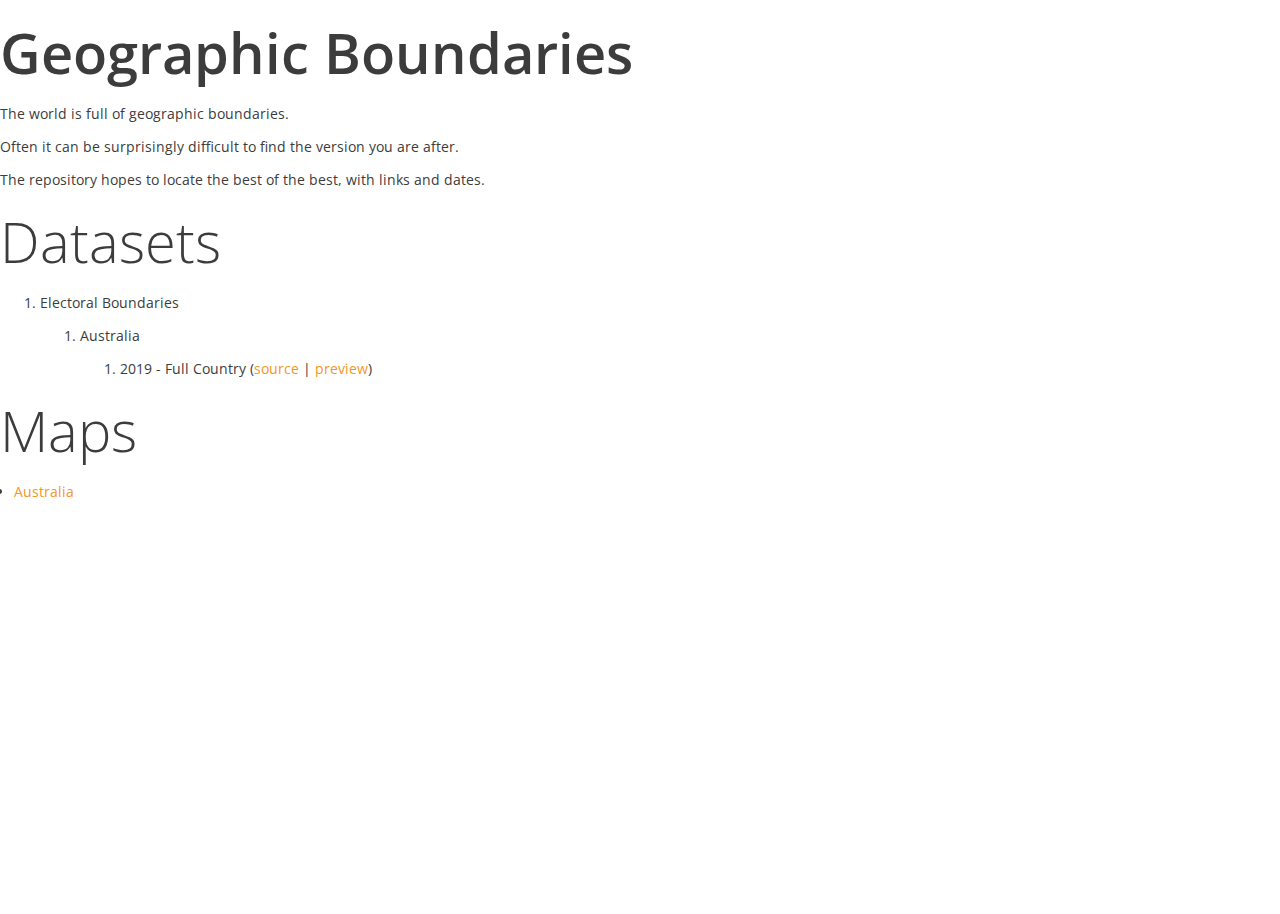
==== index.html @ c09176c8 "styling" ====
<!doctype html>
<html lang="en">

<head>
  <meta charset="utf-8">
  <meta name="viewport" content="width=device-width, initial-scale=1">
  <title>Geographic Boundaries</title>
  <meta name="description" content="The Go-To place for geographic boundaries">
  <meta name="author" content="Jaxen Wood">
  <meta property="og:title" content="Geographic Boundaries">
  <meta property="og:type" content="website">
  <meta property="og:url" content="https://jwood74.github.io/geographic_boundaries/">
  <meta property="og:description" content="The Go-To place for geographic boundaries">
  <link rel="stylesheet" type="text/css" href="css/normalize.css">
  <link rel="stylesheet" type="text/css" href="css/style.css">

</head>

<body>
  <div class="full-width">
    <h1>Geographic Boundaries</h1>
    <p>The world is full of geographic boundaries.</p>
    <p>Often it can be surprisingly difficult to find the version you are after.</p>
    <p>The repository hopes to locate the best of the best, with links and dates.</p>
    <h2>Datasets</h2>
    <ol>
      <li>Electoral Boundaries</li>
      <ol>
        <li>Australia</li>
        <ol>
          <li>2019 - Full Country (<a href="https://www.aec.gov.au/Electorates/gis/gis_datadownload.htm">source</a> | <a
              href="au/ced/ced_2019/ced_2019.geojson">preview</a>)</li>
        </ol>
      </ol>
    </ol>
    <h2>Maps</h2>
    <ul>
      <li>
        <a href="map.html">Australia</a>
      </li>
    </ul>
  </div>
</body>

</html>
---- css/style.css ----
@import url(http://fonts.googleapis.com/css?family=Open+Sans:300italic,400italic,600italic,700italic,800italic,700,300,600,800,400);
/* General Elements */
*, *::after, *::before {
  box-sizing: border-box; }

@-ms-viewport {
  width: device-width; }
textarea, input, button, button:hover, .button:hover, .button-sec:hover, .button-ter:hover, .button-alert:hover, .button-pri, .button-pri:hover, select, p, span, a, h1, h2, h3, h4, h5, h6, p {
  outline: none; }

html, body {
  font-family: "Open Sans", sans-serif;
  height: 100%;
  color: #3c3c3c;
  font-size: 14px;
  background-color: white;
  padding: 0;
  margin: 0; }

h1 {
  font-weight: 600;
  font-size: 4rem;
  margin-top: 1rem;
  margin-bottom: 1rem; }

h2 {
  font-weight: 300;
  font-size: 4rem;
  margin-top: 1rem;
  margin-bottom: 1rem; }

h3 {
  font-weight: 600;
  font-size: 3rem;
  margin-top: 1rem;
  margin-bottom: 1rem; }

h4 {
  font-weight: 300;
  font-size: 3rem;
  margin-top: 1rem;
  margin-bottom: 1rem; }

h5 {
  font-weight: 600;
  font-size: 2rem;
  margin-top: 1rem;
  margin-bottom: 1rem; }

h6 {
  font-weight: 300;
  font-size: 2rem;
  margin-top: 1rem;
  margin-bottom: 1rem; }

hr {
  border: 1px solid gainsboro; }

p {
  font-weight: 400; }

a {
  text-decoration: none;
  color: #f7941f;
  transition: background .5s ease; }

a:hover {
  color: #f9ac50; }

a.white-txt:hover, a.pri-bg:hover, a.pri-bg-l:hover, a.pri-bg-d:hover, a.sec-bg:hover, a.sec-bg-l:hover, a.sec-bg-d:hover, a.ter-bg:hover, a.ter-bg-l:hover, a.ter-bg-d:hover, a.black-bg:hover, a.black-bg-l:hover, a.black-bg-d:hover {
  color: gainsboro; }

a.black-txt:hover {
  color: #090909; }

a.pri-txt:hover {
  color: #db7a08; }

a.sec-txt:hover {
  color: #237059; }

a.ter-txt:hover {
  color: #04538b; }

a.alert-txt:hover {
  color: #ec0000; }

a.white-txt-l:hover, a.white-txt-d:hover {
  color: #f5f5f5; }

a.black-txt-l:hover, a.black-txt-d:hover {
  color: #222; }

a.pri-txt-l:hover, a.pri-txt-d:hover {
  color: #f7941f; }

a.sec-txt-l:hover, a.sec-txt-d:hover {
  color: #2F9778; }

a.ter-txt-l:hover, a.ter-txt-d:hover {
  color: #0570bd; }

a.alert-txt-l:hover, a.alert-txt-d:hover {
  color: #ff3939; }

img {
  width: 100%;
  height: auto;
  vertical-align: middle; }

strong {
  font-weight: 600; }

small {
  font-size: .7rem; }

select {
  background: white;
  -moz-appearance: none;
  -webkit-appearance: none;
  font-size: 1rem;
  max-height: 3.5rem; }

option {
  height: 1rem; }

textarea {
  resize: vertical; }

input::-webkit-calendar-picker-indicator {
  display: none; }

/* List */
ul {
  padding-left: 1rem; }

li {
  margin-top: 1rem;
  margin-bottom: 1rem; }

/* Size Helpers */
.full-width, .flash, .flash-pri, .flash-sec, .flash-ter {
  width: 100%; }

.full-height {
  height: 100%; }

.full-size {
  width: 100%;
  height: 100%; }

.min-height-10 {
  min-height: 10rem; }

.height-20 {
  height: 20rem; }

.height-30 {
  height: 30rem; }

.height-40 {
  height: 40rem; }

.container {
  max-width: 80rem;
  margin-left: auto;
  margin-right: auto;
  overflow: auto; }

.container-s {
  max-width: 53.33333rem;
  margin-left: auto;
  margin-right: auto; }

.container-l {
  max-width: 120rem;
  margin-left: auto;
  margin-right: auto; }

.hidden {
  display: none;
  width: 0;
  height: 0;
  overflow: hidden; }

.invisible {
  visibility: hidden;
  width: 0;
  height: 0;
  overflow: hidden; }

/* Position Helpers */
.pull-left {
  float: left; }

.pull-right {
  float: right; }

.clear-float {
  clear: both; }

.inline {
  display: inline-block; }

.middle {
  vertical-align: middle; }

.top {
  vertical-align: top; }

.block {
  display: block; }

/* Layer Helpers */
.fix {
  position: fixed;
  overflow: auto; }

.absolute {
  position: absolute; }

.relative {
  position: relative; }

.layer-0 {
  z-index: 0; }

.layer-1 {
  z-index: 1; }

.layer-2 {
  z-index: 2; }

/* Background Helpers */
.pri-bg {
  background-color: #f7941f; }

.pri-bg-l {
  background-color: #f9ac50; }

.pri-bg-d {
  background-color: #db7a08; }

.sec-bg {
  background-color: #2F9778; }

.sec-bg-l {
  background-color: #3bbe97; }

.sec-bg-d {
  background-color: #237059; }

.ter-bg {
  background-color: #0570bd; }

.ter-bg-l {
  background-color: #068def; }

.ter-bg-d {
  background-color: #04538b; }

.black-bg {
  background-color: #222; }

.black-bg-l {
  background-color: #3c3c3c; }

.black-bg-d {
  background-color: #090909; }

.white-bg {
  background-color: #f5f5f5; }

.white-bg-l {
  background-color: white; }

.white-bg-d {
  background-color: gainsboro; }

.grey-bg {
  background-color: #bbb; }

.grey-bg-l {
  background-color: #c8c8c8; }

.grey-bg-d {
  background-color: #aeaeae; }

.alert-bg {
  background-color: #ff3939; }

.alert-bg-l {
  background-color: #ff6c6c; }

.alert-bg-d {
  background-color: #ec0000; }

/* Text Helpers */
.txt-center {
  text-align: center; }

.txt-left {
  text-align: left; }

.txt-right {
  text-align: right; }

.white-txt, .pri-bg, .pri-bg-l, .pri-bg-d, .sec-bg, .sec-bg-l, .sec-bg-d, .ter-bg, .ter-bg-l, .ter-bg-d, .black-bg, .black-bg-l, .black-bg-d {
  color: #f5f5f5;
  font-weight: 300; }

.white-txt-l {
  color: white;
  font-weight: 300; }

.white-txt-d {
  color: gainsboro;
  font-weight: 300; }

.black-txt {
  color: #222; }

.black-txt-l {
  color: #3c3c3c; }

.black-txt-d {
  color: #090909; }

.pri-txt {
  color: #f7941f; }

.pri-txt-l {
  color: #f9ac50; }

.pri-txt-d {
  color: #db7a08; }

.sec-txt {
  color: #2F9778; }

.sec-txt-l {
  color: #3bbe97; }

.sec-txt-d {
  color: #237059; }

.ter-txt {
  color: #0570bd; }

.ter-txt-l {
  color: #068def; }

.ter-txt-d {
  color: #04538b; }

.grey-txt {
  color: #bbb; }

.grey-txt-l {
  color: #c8c8c8; }

.grey-txt-d {
  color: #aeaeae; }

.alert-txt {
  color: #ff3939; }

.alert-txt-l {
  color: #ff6c6c; }

.alert-txt-d {
  color: #ec0000; }

.light {
  font-weight: 300; }

.normal {
  font-weight: 400; }

.semi {
  font-weight: 600; }

.bold {
  font-weight: 700; }

.extra {
  font-weight: 800; }

.txt-s {
  font-size: 1rem;
  line-height: 1.5rem; }

.txt-m {
  font-size: 2rem;
  line-height: 2.5rem; }

.txt-l {
  font-size: 3rem;
  line-height: 3.5rem; }

.underline {
  text-decoration: underline; }

*[contenteditable="true"] {
  border: 1px solid gainsboro;
  padding: .5rem;
  border-radius: 3px; }

*[contenteditable="true"]:hover, *[contenteditable="true"]:focus {
  border: 1px solid #bbb;
  background-color: white; }

/* Gap Helpers */
.clear-margin {
  margin: 0; }

.clear-margin-t {
  margin-top: 0; }

.clear-margin-b {
  margin-bottom: 0; }

.clear-padding {
  padding: 0; }

.clear-all {
  margin: 0;
  padding: 0; }

.padding-1, .info-box .box > * {
  padding: 1rem; }

.padding-t1 {
  padding-top: 1rem; }

.padding-l1 {
  padding-left: 1rem; }

.padding-r1 {
  padding-right: 1rem; }

.padding-b1 {
  padding-bottom: 1rem; }

.padding-l1r1 {
  padding-left: 1rem;
  padding-right: 1rem; }

.padding-t1b1 {
  padding-top: 1rem;
  padding-bottom: 1rem; }

.padding-2 {
  padding: 2rem; }

.padding-l2 {
  padding-left: 2rem; }

.padding-r2 {
  padding-right: 2rem; }

.padding-t2 {
  padding-top: 2rem; }

.padding-b2 {
  padding-bottom: 2rem; }

.padding-t2b2 {
  padding-top: 2rem;
  padding-bottom: 2rem; }

.padding-l2r2 {
  padding-left: 1rem;
  padding-right: 1rem; }

.margin-1 {
  margin: 1rem; }

.margin-t1 {
  margin-top: 1rem; }

.margin-l1 {
  margin-left: 1rem; }

.margin-r1 {
  margin-right: 1rem; }

.margin-b1 {
  margin-bottom: 1rem; }

.margin-2 {
  margin: 2rem; }

.margin-t2 {
  margin-top: 2rem; }

.margin-l2 {
  margin-left: 2rem; }

.margin-r2 {
  margin-right: 2rem; }

.margin-b2 {
  margin-bottom: 2rem; }

.margin-3 {
  margin: 3rem; }

.margin-t3 {
  margin-top: 3rem; }

.margin-l3 {
  margin-left: 3rem; }

.margin-r3 {
  margin-right: 3rem; }

.margin-b3 {
  margin-bottom: 3rem; }

.margin-4 {
  margin: 4rem; }

.margin-t4 {
  margin-top: 4rem; }

.margin-l4 {
  margin-left: 4rem; }

.margin-r4 {
  margin-right: 4rem; }

.margin-b4 {
  margin-bottom: 4rem; }

.margin-l1t1 {
  margin-left: 1rem;
  margin-top: 1rem; }

.margin-t1r1 {
  margin-top: 1rem;
  margin-right: 1rem; }

.margin-r1b1 {
  margin-right: 1rem;
  margin-bottom: 1rem; }

.margin-b1l1 {
  margin-bottom: 1rem;
  margin-left: 1rem; }

.margin-t1b1 {
  margin-top: 1rem;
  margin-bottom: 1rem; }

.margin-l1r1, .crs button, .crs .button:hover, .crs .button-sec:hover, .crs .button-ter:hover, .crs .button-alert:hover, .crs .button-pri {
  margin-left: 1rem;
  margin-right: 1rem; }

.margin-l2t2 {
  margin-left: 2rem;
  margin-top: 2rem; }

.margin-t2r2 {
  margin-top: 2rem;
  margin-right: 2rem; }

.margin-r2b2 {
  margin-right: 2rem;
  margin-bottom: 2rem; }

.margin-b2l2 {
  margin-bottom: 2rem;
  margin-left: 2rem; }

.margin-t2r2 {
  margin-top: 2rem;
  margin-right: 2rem; }

.margin-t2b2 {
  margin-top: 2rem;
  margin-bottom: 2rem; }

.margin-l2r2 {
  margin-left: 2rem;
  margin-right: 2rem; }

.margin-l1t2 {
  margin-left: 1rem;
  margin-top: 2rem; }

.margin-t2b4 {
  margin-top: 2rem;
  margin-bottom: 4rem; }

.margin-t4b2 {
  margin-top: 4rem;
  margin-bottom: 2rem; }

/* Border Helper */
.white-bd {
  border: 1px solid #f5f5f5; }

.white-bd-l, .img-border {
  border: 1px solid white; }

.white-bd-d, input, textarea, select {
  border: 1px solid gainsboro; }

.black-bd {
  border: 1px solid #222; }

.black-bd-l {
  border: 1px solid #3c3c3c; }

.black-bd-d {
  border: 1px solid #090909; }

.grey-bd, input:focus, textarea:focus {
  border: 1px solid #bbb; }

.pri-bd {
  border: 1px solid #f7941f; }

.pri-bd-l, .flash-pri {
  border: 1px solid #f9ac50; }

.pri-bd-d {
  border: 1px solid #db7a08; }

.sec-bd {
  border: 1px solid #2F9778; }

.sec-bd-l, .flash-sec {
  border: 1px solid #3bbe97; }

.sec-bd-d {
  border: 1px solid #237059; }

.ter-bd {
  border: 1px solid #0570bd; }

.ter-bd-l, .flash-ter {
  border: 1px solid #068def; }

.ter-bd-d {
  border: 1px solid #04538b; }

.grey-bd, input:focus, textarea:focus {
  border: 1px solid #bbb; }

.grey-bd-l {
  border: 1px solid #c8c8c8; }

.grey-bd-d {
  border: 1px solid #aeaeae; }

.alert-bd {
  border: 1px solid #ff3939; }

.alert-bd-l {
  border: 1px solid #ff6c6c; }

.alert-bd-d {
  border: 1px solid #ec0000; }

.shadow-lb, .card {
  box-shadow: -1px 2px 12px -5px #3c3c3c; }

/* Icon Helper */
.icon-s {
  width: 1rem; }

.icon-m {
  width: 2rem; }

.icon-l {
  width: 3rem; }

/* cursor helper */
.pointer {
  cursor: pointer; }

[class*='col-'] {
  float: left; }

/* Basic Grids */
.col-1of1 {
  width: 100%; }

.col-1of3 {
  width: 33.33333%; }

.col-2of3 {
  width: 66.66667%; }

.col-1of4 {
  width: 25%; }

.col-1of2 {
  width: 50%; }

.col-3of4 {
  width: 75%; }

.col-1of5 {
  width: 20%; }

.col-2of5 {
  width: 40%; }

.col-3of5 {
  width: 60%; }

.col-4of5 {
  width: 80%; }

.col-1of7 {
  width: 14.28571%; }

.col-2of7 {
  width: 28.57143%; }

.col-3of7 {
  width: 42.85714%; }

.col-4of7 {
  width: 57.14286%; }

.col-5of7 {
  width: 71.42857%; }

.col-6of7 {
  width: 85.71429%; }

/* Gap Grids */
.col-1of1-g {
  width: 98%;
  margin-left: 1%;
  margin-right: 1%; }

.col-1of3-g {
  width: 31.33333%;
  margin-left: 1%;
  margin-right: 1%; }

.col-2of3-g {
  width: 64.66667%;
  margin-left: 1%;
  margin-right: 1%; }

.col-1of4-g {
  width: 23%;
  margin-left: 1%;
  margin-right: 1%; }

.col-1of2-g {
  width: 48%;
  margin-left: 1%;
  margin-right: 1%; }

.col-3of4-g {
  width: 73%;
  margin-left: 1%;
  margin-right: 1%; }

.col-1of5-g {
  width: 18%;
  margin-left: 1%;
  margin-right: 1%; }

.col-2of5-g {
  width: 38%;
  margin-left: 1%;
  margin-right: 1%; }

.col-3of5-g {
  width: 58%;
  margin-left: 1%;
  margin-right: 1%; }

.col-4of5-g {
  width: 78%;
  margin-left: 1%;
  margin-right: 1%; }

.col-1of7-g {
  width: 12.28571%;
  margin-left: 1%;
  margin-right: 1%; }

.col-2of7-g {
  width: 26.57143%;
  margin-left: 1%;
  margin-right: 1%; }

.col-3of7-g {
  width: 40.85714%;
  margin-left: 1%;
  margin-right: 1%; }

.col-4of7-g {
  width: 55.14286%;
  margin-left: 1%;
  margin-right: 1%; }

.col-5of7-g {
  width: 69.42857%;
  margin-left: 1%;
  margin-right: 1%; }

.col-6of7-g {
  width: 83.71429%;
  margin-left: 1%;
  margin-right: 1%; }

/* Offset Grids */
.push-1of3 {
  margin-left: 33.33333%; }

.push-2of3 {
  margin-left: 66.66667%; }

.push-1of4 {
  margin-left: 25%; }

.push-3of4 {
  margin-left: 75%; }

.push-1of2 {
  margin-left: 50%; }

.push-1of5 {
  margin-left: 20%; }

.push-2of5 {
  margin-left: 40%; }

.push-3of5 {
  margin-left: 60%; }

.push-4of5 {
  margin-left: 80%; }

.push-1of7 {
  margin-left: 14.28571%; }

.push-2of7 {
  margin-left: 28.57143%; }

.push-3of7 {
  margin-left: 42.85714%; }

.push-4of7 {
  margin-left: 57.14286%; }

.push-5of7 {
  margin-left: 71.42857%; }

.push-6of7 {
  margin-left: 85.71429%; }

/* Buttons */
button, button:hover, .button:hover, .button-sec:hover, .button-ter:hover, .button-alert:hover, .button-pri, .button-pri:hover, .button, .button-sec, .button-sec:hover, .button-ter, .button-ter:hover, .button-alert, .button-alert:hover {
  color: #f5f5f5;
  background: #222;
  border: 1px solid #090909;
  border-radius: 3px;
  padding: 1rem;
  font-weight: 300;
  cursor: pointer;
  white-space: nowrap;
  transition: background .5s ease, color .5s ease, box-shadow .5s ease, border .5s ease;
  display: inline-block; }
  button:hover, .button:hover, .button-sec:hover, .button-ter:hover, .button-alert:hover, .button-pri:hover, .button:hover, .button-sec:hover, .button-ter:hover, .button-alert:hover {
    background: #3c3c3c; }
  button.shadow, .shadow.button:hover, .shadow.button-sec:hover, .shadow.button-ter:hover, .shadow.button-alert:hover, .shadow.button-pri, .button.shadow, .shadow.button-sec, .shadow.button-ter, .shadow.button-alert {
    box-shadow: inset 0 -3px 0 #090909; }

.button-pri, .button-pri:hover {
  background: #f7941f;
  border: 1px solid #db7a08; }
  .button-pri:hover {
    background: #f9ac50; }
  .button-pri.shadow {
    box-shadow: inset 0 -3px 0 #db7a08; }
    .button-pri.shadow:hover {
      box-shadow: inset 0 -3px 0 #db7a08; }

.button-sec, .button-sec:hover {
  background: #2F9778;
  border: 1px solid #237059; }
  .button-sec:hover {
    background: #3bbe97; }
  .button-sec.shadow {
    box-shadow: inset 0 -3px 0 #237059; }
    .button-sec.shadow:hover {
      box-shadow: inset 0 -3px 0 #237059; }

.button-ter, .button-ter:hover {
  background: #0570bd;
  border: 1px solid #04538b; }
  .button-ter:hover {
    background: #068def; }
  .button-ter.shadow {
    box-shadow: inset 0 -3px 0 #04538b; }
    .button-ter.shadow:hover {
      box-shadow: inset 0 -3px 0 #04538b; }

.button-alert, .button-alert:hover {
  background: #ff3939;
  border: 1px solid #ec0000; }
  .button-alert:hover {
    background: #ff6c6c; }
  .button-alert.shadow {
    box-shadow: inset 0 -3px 0 #ec0000; }
    .button-alert.shadow:hover {
      box-shadow: inset 0 -3px 0 #ec0000; }

.outline, .outline:hover {
  background: transparent;
  color: #aeaeae;
  border: 1px solid #aeaeae; }
  .outline:hover {
    color: #3c3c3c;
    border: 1px solid #3c3c3c; }
  .outline.shadow {
    box-shadow: inset 0 -3px 0 #aeaeae; }

button:disabled, .button:disabled:hover, .button-sec:disabled:hover, .button-ter:disabled:hover, .button-alert:disabled:hover, .button-pri:disabled, a.button.disabled, a.disabled.button-sec, a.disabled.button-ter, a.disabled.button-alert, input:disabled {
  color: #f5f5f5;
  background: #bbb;
  border: 1px solid #bbb;
  cursor: default; }
  button:disabled:hover, .button:disabled:hover, .button-sec:disabled:hover, .button-ter:disabled:hover, .button-alert:disabled:hover, .button-pri:disabled:hover, a.button.disabled:hover, a.disabled.button-sec:hover, a.disabled.button-ter:hover, a.disabled.button-alert:hover, input:disabled:hover {
    color: #f5f5f5;
    background: #bbb;
    border: 1px solid #bbb; }

button.shadow:disabled, .shadow.button:disabled:hover, .shadow.button-sec:disabled:hover, .shadow.button-ter:disabled:hover, .shadow.button-alert:disabled:hover, .shadow.button-pri:disabled, a.button.shadow.disabled, a.shadow.disabled.button-sec, a.shadow.disabled.button-ter, a.shadow.disabled.button-alert, input.shadow:disabled {
  box-shadow: inset 0 -3px 0 #bbb; }

button.clear, .clear.button:hover, .clear.button-sec:hover, .button-sec.close:hover, .clear.button-ter:hover, .button-ter.close:hover, .clear.button-alert:hover, .button-alert.close:hover, .button.close:hover, .clear.button-pri, .button-pri.close, button.close {
  background: none;
  padding: 0;
  border: none; }

button > i, button:hover > i, .button:hover > i, .button-sec:hover > i, .button-ter:hover > i, .button-alert:hover > i, .button-pri > i, .button-pri:hover > i, a > i {
  margin-left: .5rem;
  margin-right: .5rem; }

.toggle {
  background: #bbb;
  border-color: #aeaeae; }
  .toggle:hover {
    background: #c8c8c8;
    border-color: #aeaeae; }
  .toggle.active {
    background: #f7941f;
    border-color: #db7a08; }
  .toggle:first-of-type {
    border-top-right-radius: 0;
    border-bottom-right-radius: 0; }
  .toggle:last-of-type {
    border-top-left-radius: 0;
    border-bottom-left-radius: 0; }

.wide, .wide:hover, a.wide:hover {
  padding-left: 3rem;
  padding-right: 3rem; }

.square, .square:hover, a.square:hover {
  border-radius: 0; }

/* Images */
.thumb {
  width: 5rem; }

/* Forms */
input, textarea, select {
  border-radius: 3px;
  padding: 1rem;
  font-weight: 300;
  transition: border 0.5s ease; }

/* arrows */
/* list */
.list {
  list-style-type: none;
  background-color: white; }
  .list li {
    margin: 0;
    border-top: 1px solid gainsboro;
    border-left: 1px solid gainsboro;
    border-right: 1px solid gainsboro;
    padding: 1rem; }
    .list li:last-of-type {
      border-bottom: 1px solid gainsboro; }
    .list li:hover {
      background-color: #f5f5f5; }
    .list li.active {
      color: white;
      background-color: #f7941f; }

.card {
  margin: 1rem;
  display: inline-block;
  vertical-align: top;
  width: 20rem;
  height: 28rem; }

.card .img-container {
  height: 20rem;
  background-color: #090909;
  position: relative; }
  .card .img-container img {
    width: auto;
    height: auto;
    max-height: 100%;
    max-width: 100%;
    position: absolute;
    top: 50%;
    left: 50%;
    margin-right: -50%;
    transform: translate(-50%, -50%);
    -ms-transform: translate(-50%, -50%);
    -webkit-transform: translate(-50%, -50%); }

.img-border {
  border-width: 10px; }

.bg-img-fix {
  background: url(../images/bg.jpg) no-repeat center center fixed;
  background-size: cover; }

.bg-img {
  background: url(../images/bg.jpg) no-repeat center center;
  background-size: cover;
  position: relative; }

.cover {
  background-color: rgba(0, 0, 0, 0.6);
  width: 100%;
  height: 100%;
  position: absolute;
  top: 0; }

.center-v {
  position: relative;
  top: 50%;
  transform: translateY(-50%);
  -ms-transform: translateY(-50%);
  -webkit-transform: translateY(-50%); }

.bg-video {
  position: relative;
  overflow: hidden; }

video#bgvid {
  min-width: 100%;
  min-height: 100%;
  z-index: -1; }

.flash, .flash-pri, .flash-sec, .flash-ter {
  padding: 1rem;
  color: #f5f5f5;
  position: relative; }

.flash-pri {
  background-color: #f7941f; }

.flash-sec {
  background-color: #2F9778; }

.flash-ter {
  background-color: #0570bd; }

nav > ul > li {
  display: inline-block;
  margin: 1rem; }

.pri-bg > ul > li > a, .sec-bg > ul > li > a, .ter-bg > ul > li > a {
  color: #f5f5f5; }

.pri-bg > ul > li > a:hover, .sec-bg > ul > li > a:hover, .ter-bg > ul > li > a:hover {
  color: white; }

.circle {
  border-radius: 50%; }

.round {
  border-radius: 1rem; }

.nav-bar {
  width: 100%;
  box-shadow: 0px 2px 10px -5px rgba(100, 100, 100, 0.5); }

.dropdown {
  cursor: pointer;
  position: relative;
  float: left;
  width: 100%; }

.dropdown > ul {
  box-shadow: 0px 2px 10px -5px rgba(100, 100, 100, 0.5);
  cursor: pointer;
  position: absolute;
  right: 0;
  padding-left: 0;
  display: none;
  list-style-type: none;
  text-align: left;
  white-space: nowrap;
  z-index: 1;
  margin: 0; }

.dropdown > ul > li {
  margin: 0;
  padding: 0; }

.dropdown:hover > ul {
  display: block; }

.dropdown > ul > li > a {
  color: #3c3c3c;
  padding: 1rem 2rem;
  display: block; }

.dropdown > ul > li > a:hover {
  color: #222; }

.dropdown:hover > ul > li:hover {
  background-color: #f5f5f5;
  color: #222; }

.pointer {
  position: absolute;
  border-style: solid;
  border-width: 0 25px 15px;
  border-color: #fff transparent;
  display: block;
  width: 0;
  z-index: 1;
  top: -15px;
  left: 70px; }

.content-break::before {
  content: "";
  display: inline-block;
  height: 1px;
  vertical-align: middle;
  width: 25%;
  margin-right: 2rem;
  background-color: gainsboro; }

.content-break::after {
  content: "";
  display: inline-block;
  height: 1px;
  vertical-align: middle;
  width: 25%;
  margin-left: 2rem;
  background-color: gainsboro; }

.arrow-up {
  width: 0;
  height: 0;
  border-left: 10px solid transparent;
  border-right: 10px solid transparent;
  border-bottom: 10px solid #222; }

.arrow-down {
  width: 0;
  height: 0;
  border-left: 10px solid transparent;
  border-right: 10px solid transparent;
  border-top: 10px solid #222; }

.arrow-left {
  width: 0;
  height: 0;
  border-top: 10px solid transparent;
  border-bottom: 10px solid transparent;
  border-right: 10px solid #222; }

.arrow-right {
  width: 0;
  height: 0;
  border-top: 10px solid transparent;
  border-bottom: 10px solid transparent;
  border-left: 10px solid #222; }

.crs {
  width: 500px;
  height: 500px;
  position: relative;
  overflow: hidden;
  margin-bottom: .1rem;
  border: 1px solid white;
  background-color: #090909; }

.crs-img {
  height: 100%;
  width: 100%;
  position: absolute; }

.crs button, .crs .button:hover, .crs .button-sec:hover, .crs .button-ter:hover, .crs .button-alert:hover, .crs .button-pri {
  font-size: 2rem;
  font-weight: 300;
  position: absolute;
  top: 45%;
  opacity: 0;
  transition: opacity .5s linear;
  padding: 1rem; }

.crs:hover button, .crs:hover .button:hover, .crs:hover .button-sec:hover, .crs:hover .button-ter:hover, .crs:hover .button-alert:hover, .crs:hover .button-pri {
  opacity: .7; }

.crs button.left, .crs .left.button:hover, .crs .left.button-sec:hover, .crs .left.button-ter:hover, .crs .left.button-alert:hover, .crs .left.button-pri {
  left: 0; }

.crs button.right, .crs .right.button:hover, .crs .right.button-sec:hover, .crs .right.button-ter:hover, .crs .right.button-alert:hover, .crs .right.button-pri {
  right: 0; }

.crs-thumb {
  width: 500px; }
  .crs-thumb .thumb {
    float: left;
    width: 100px;
    height: 100px;
    border: 1px solid white; }
    .crs-thumb .thumb.active {
      border: 1px solid #f7941f; }

.overlay {
  background-color: #222;
  width: 100%;
  height: 100%;
  position: fixed;
  opacity: 0.9;
  top: 0;
  left: 0;
  text-align: center; }

.modal {
  visibility: hidden;
  position: fixed;
  width: 100%;
  height: 100%;
  top: 0;
  left: 0;
  bottom: 0;
  right: 0;
  overflow: scroll; }

.modal .content {
  background-color: #f5f5f5;
  width: 50%;
  position: absolute;
  top: 5%;
  padding: 2rem;
  left: 25%; }

.close {
  position: absolute;
  top: 0;
  right: 0;
  width: 50px;
  height: 50px; }
  .close:before, .close:after {
    content: " ";
    width: 50px;
    height: 5px;
    display: block;
    background-color: #bbb;
    top: 25px;
    position: absolute;
    right: 5px;
    transition: background 0.5s ease; }
  .close:hover:before, .close:hover:after {
    background-color: #3c3c3c; }
  .close:before {
    transform: rotate3d(0, 0, 1, 45deg);
    -ms-transform: rotate3d(0, 0, 1, 45deg);
    -webkit-transform: rotate3d(0, 0, 1, 45deg); }
  .close:after {
    transform: rotate3d(0, 0, 1, -45deg);
    -ms-transform: rotate3d(0, 0, 1, -45deg);
    -webkit-transform: rotate3d(0, 0, 1, -45deg); }

.flash .close, .flash-pri .close, .flash-sec .close, .flash-ter .close {
  position: absolute;
  width: 25px;
  height: 25px;
  top: 15px;
  right: 10px; }
  .flash .close:before, .flash-pri .close:before, .flash-sec .close:before, .flash-ter .close:before, .flash .close:after, .flash-pri .close:after, .flash-sec .close:after, .flash-ter .close:after {
    width: 25px;
    height: 2px;
    top: 10px;
    right: 0px;
    background-color: #fff; }

.info-box {
  display: inline;
  position: relative; }

.info-box .box {
  display: none;
  position: absolute;
  margin-top: -10px;
  left: 0;
  z-index: 10; }
  .info-box .box > * {
    background-color: #3c3c3c;
    color: gainsboro;
    margin-top: 10px;
    width: 200px; }
  .info-box .box:before {
    content: " ";
    width: 0;
    height: 0;
    border-left: 10px solid transparent;
    border-right: 10px solid transparent;
    border-bottom: 10px solid #3c3c3c; }

.info-box:hover .box {
  display: block; }

.nested-list > .list li {
  position: relative; }
.nested-list > .list li:hover .list {
  display: block; }
.nested-list > .list .list {
  display: none;
  position: absolute;
  left: 100%;
  top: 0;
  padding: 0;
  width: 100%;
  z-index: 5; }

/*# sourceMappingURL=style.css.map */
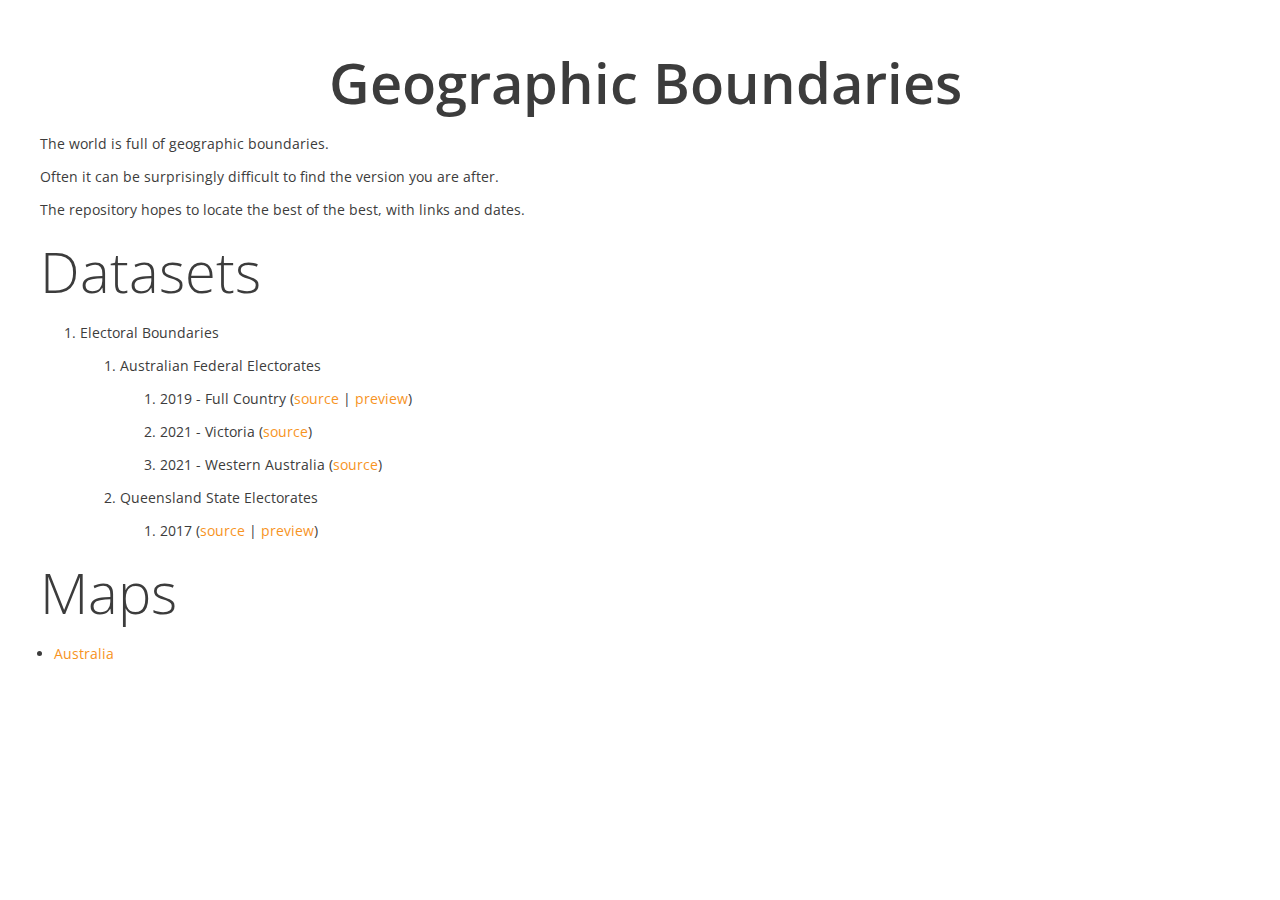
==== commit c4d4066a: "padding and content" ====
--- a/index.html
+++ b/index.html
@@ -15,9 +15,21 @@
   <link rel="stylesheet" type="text/css" href="css/style.css">
 
 </head>
+<style>
+  div {
+    padding-top: 30px;
+    padding-right: 30px;
+    padding-bottom: 50px;
+    padding-left: 40px;
+  }
+
+  h1 {
+    text-align: center;
+  }
+</style>
 
 <body>
-  <div class="full-width">
+  <div>
     <h1>Geographic Boundaries</h1>
     <p>The world is full of geographic boundaries.</p>
     <p>Often it can be surprisingly difficult to find the version you are after.</p>
@@ -26,10 +38,22 @@
     <ol>
       <li>Electoral Boundaries</li>
       <ol>
-        <li>Australia</li>
+        <li>Australian Federal Electorates</li>
         <ol>
           <li>2019 - Full Country (<a href="https://www.aec.gov.au/Electorates/gis/gis_datadownload.htm">source</a> | <a
-              href="au/ced/ced_2019/ced_2019.geojson">preview</a>)</li>
+              href="https://github.com/jwood74/geographic_boundaries/blob/main/au/ced/ced_2019/ced_2019.geojson">preview</a>)
+          </li>
+          <li>2021 - Victoria (<a href="https://www.aec.gov.au/Electorates/gis/gis_datadownload.htm">source</a>)
+          <li>2021 - Western Australia (<a
+              href="https://www.aec.gov.au/Electorates/gis/gis_datadownload.htm">source</a>)
+          </li>
+        </ol>
+        <li>Queensland State Electorates</li>
+        <ol>
+          <li>2017 (<a
+              href="https://www.ecq.qld.gov.au/electoral-boundaries/state-electorate-redistributions">source</a> | <a
+              href="https://github.com/jwood74/geographic_boundaries/blob/main/au/sed/sed_qld/sed_qld_2017/sed_qld_2017.geojson">preview</a>)
+          </li>
         </ol>
       </ol>
     </ol>
@@ -40,6 +64,7 @@
       </li>
     </ul>
   </div>
+
 </body>
 
 </html>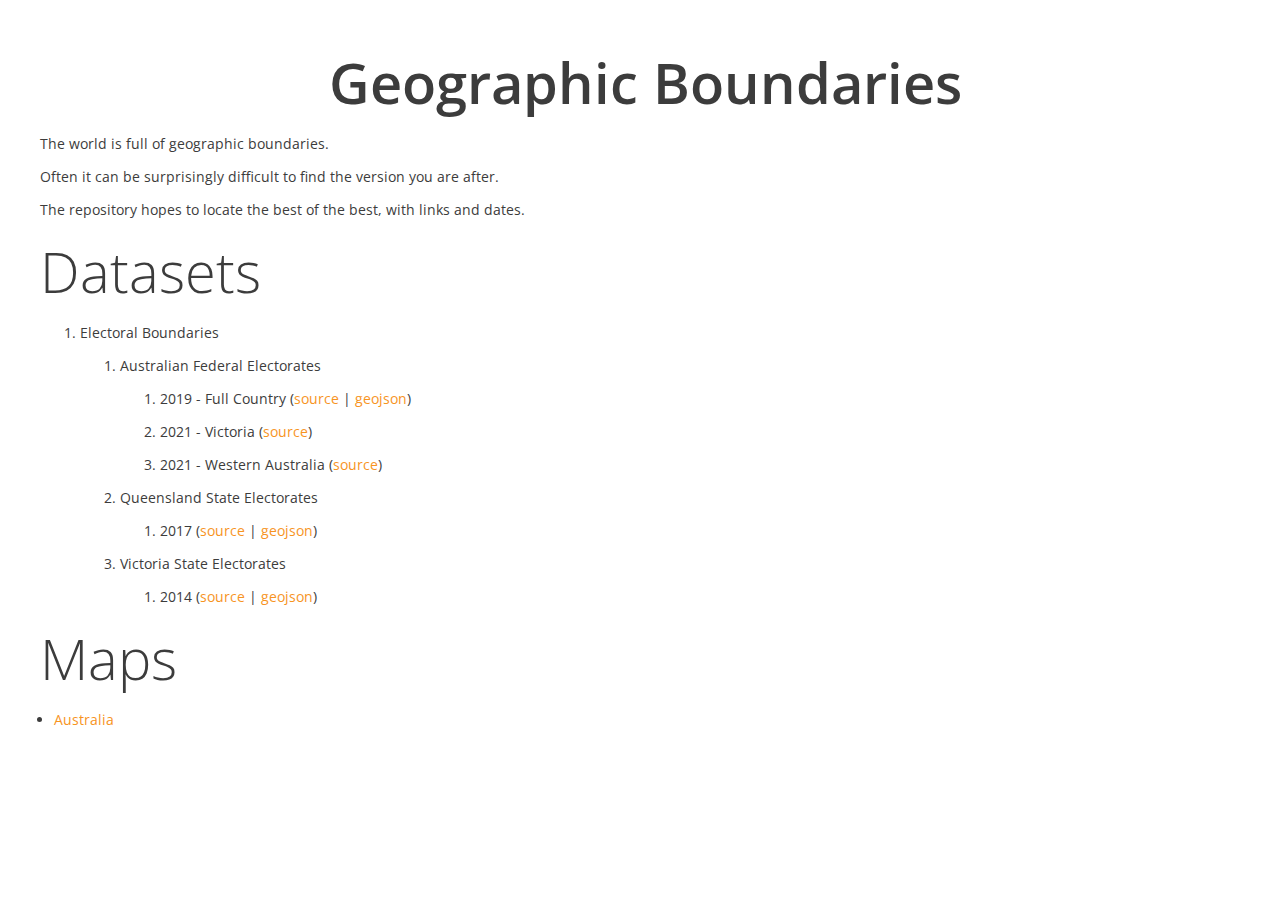
==== commit 31547497: "Add Vic map" ====
--- a/index.html
+++ b/index.html
@@ -41,7 +41,7 @@
         <li>Australian Federal Electorates</li>
         <ol>
           <li>2019 - Full Country (<a href="https://www.aec.gov.au/Electorates/gis/gis_datadownload.htm">source</a> | <a
-              href="https://github.com/jwood74/geographic_boundaries/blob/main/au/ced/ced_2019/ced_2019.geojson">preview</a>)
+              href="https://github.com/jwood74/geographic_boundaries/blob/main/au/ced/ced_2019/ced_2019.geojson">geojson</a>)
           </li>
           <li>2021 - Victoria (<a href="https://www.aec.gov.au/Electorates/gis/gis_datadownload.htm">source</a>)
           <li>2021 - Western Australia (<a
@@ -52,7 +52,14 @@
         <ol>
           <li>2017 (<a
               href="https://www.ecq.qld.gov.au/electoral-boundaries/state-electorate-redistributions">source</a> | <a
-              href="https://github.com/jwood74/geographic_boundaries/blob/main/au/sed/sed_qld/sed_qld_2017/sed_qld_2017.geojson">preview</a>)
+              href="https://github.com/jwood74/geographic_boundaries/blob/main/au/sed/sed_qld/sed_qld_2017/sed_qld_2017.geojson">geojson</a>)
+          </li>
+        </ol>
+        <li>Victoria State Electorates</li>
+        <ol>
+          <li>2014 (<a href="https://datashare.maps.vic.gov.au/search?q=a2d5ae7f-1142-5ac6-8c58-ade1f47cef62">source</a>
+            | <a
+              href="https://github.com/jwood74/geographic_boundaries/blob/main/au/sed/sed_vic/sed_vic_2014/sed_vic_2014.geojson">geojson</a>)
           </li>
         </ol>
       </ol>
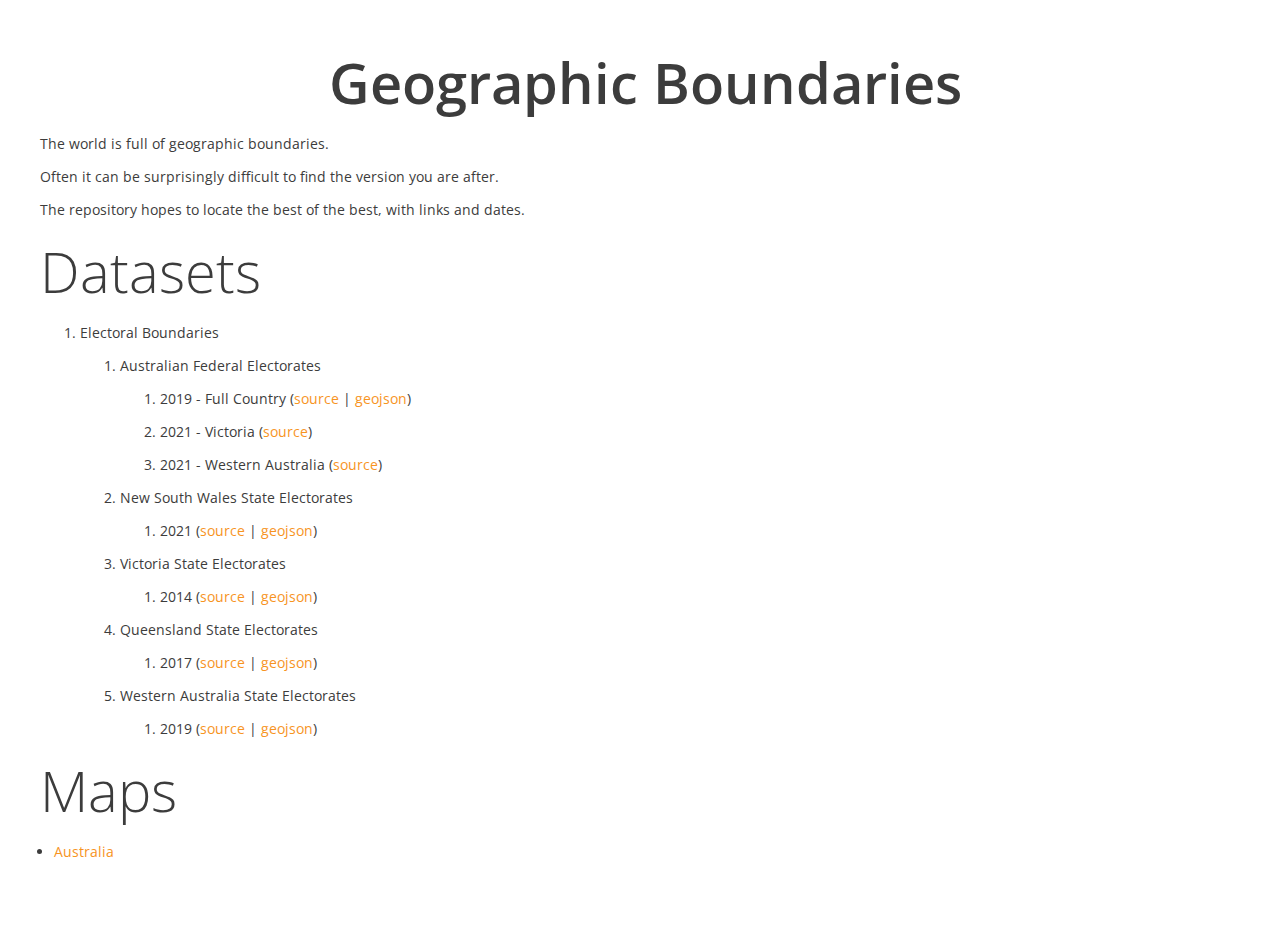
==== commit 18ad5eab: "Add NSW" ====
--- a/index.html
+++ b/index.html
@@ -48,11 +48,10 @@
               href="https://www.aec.gov.au/Electorates/gis/gis_datadownload.htm">source</a>)
           </li>
         </ol>
-        <li>Queensland State Electorates</li>
+        <li>New South Wales State Electorates</li>
         <ol>
-          <li>2017 (<a
-              href="https://www.ecq.qld.gov.au/electoral-boundaries/state-electorate-redistributions">source</a> | <a
-              href="https://github.com/jwood74/geographic_boundaries/blob/main/au/sed/sed_qld/sed_qld_2017/sed_qld_2017.geojson">geojson</a>)
+          <li>2021 (<a href="https://www.elections.nsw.gov.au/redistribution/Final-boundaries-and-names">source</a> | <a
+              href="https://github.com/jwood74/geographic_boundaries/blob/main/au/sed/sed_nsw/sed_nsw_2021/sed_nsw_2021.geojson">geojson</a>)
           </li>
         </ol>
         <li>Victoria State Electorates</li>
@@ -62,12 +61,25 @@
               href="https://github.com/jwood74/geographic_boundaries/blob/main/au/sed/sed_vic/sed_vic_2014/sed_vic_2014.geojson">geojson</a>)
           </li>
         </ol>
+        <li>Queensland State Electorates</li>
+        <ol>
+          <li>2017 (<a
+              href="https://www.ecq.qld.gov.au/electoral-boundaries/state-electorate-redistributions">source</a> | <a
+              href="https://github.com/jwood74/geographic_boundaries/blob/main/au/sed/sed_qld/sed_qld_2017/sed_qld_2017.geojson">geojson</a>)
+          </li>
+        </ol>
+        <li>Western Australia State Electorates</li>
+        <ol>
+          <li>2019 (<a href="https://www.boundaries.wa.gov.au/about/publications-and-resources">source</a> | <a
+              href="https://github.com/jwood74/geographic_boundaries/blob/main/au/sed/sed_wa/sed_wa_2019/sed_wa_2019.geojson">geojson</a>)
+          </li>
+        </ol>
       </ol>
     </ol>
     <h2>Maps</h2>
     <ul>
       <li>
-        <a href="map.html">Australia</a>
+        <a href="map/map.html">Australia</a>
       </li>
     </ul>
   </div>
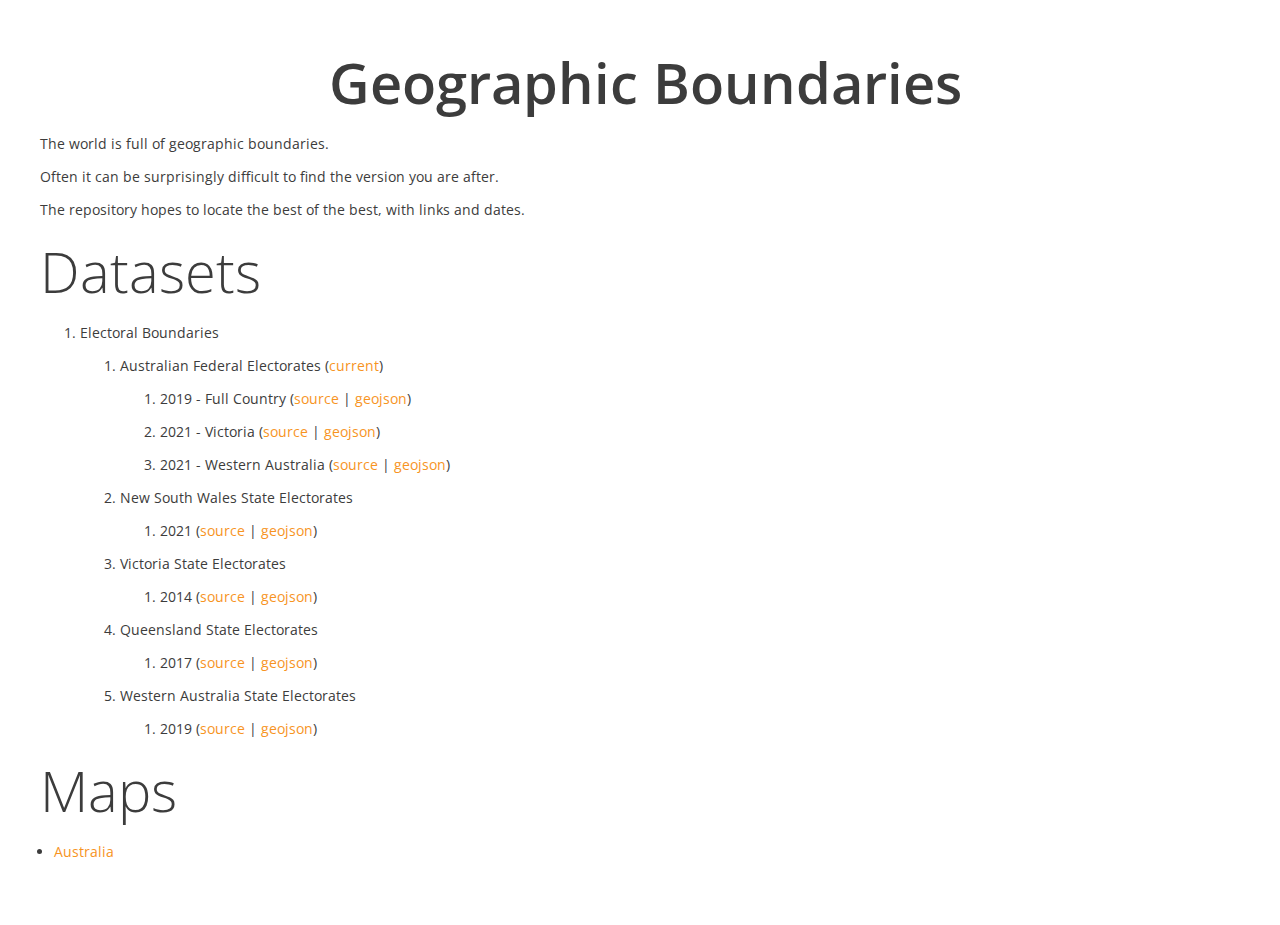
==== commit 547a49c4: "New Vic + WA and Current" ====
--- a/index.html
+++ b/index.html
@@ -38,14 +38,18 @@
     <ol>
       <li>Electoral Boundaries</li>
       <ol>
-        <li>Australian Federal Electorates</li>
+        <li>Australian Federal Electorates (<a
+            href="https://github.com/jwood74/geographic_boundaries/blob/main/au/ced/ced_current.geojson">current</a>)
+        </li>
         <ol>
           <li>2019 - Full Country (<a href="https://www.aec.gov.au/Electorates/gis/gis_datadownload.htm">source</a> | <a
               href="https://github.com/jwood74/geographic_boundaries/blob/main/au/ced/ced_2019/ced_2019.geojson">geojson</a>)
           </li>
-          <li>2021 - Victoria (<a href="https://www.aec.gov.au/Electorates/gis/gis_datadownload.htm">source</a>)
-          <li>2021 - Western Australia (<a
-              href="https://www.aec.gov.au/Electorates/gis/gis_datadownload.htm">source</a>)
+          <li>2021 - Victoria (<a href="https://www.aec.gov.au/Electorates/gis/gis_datadownload.htm">source</a> | <a
+              href="https://github.com/jwood74/geographic_boundaries/blob/main/au/ced/ced_vic_2021/ced_vic_20121.geojson">geojson</a>)
+          <li>2021 - Western Australia (<a href="https://www.aec.gov.au/Electorates/gis/gis_datadownload.htm">source</a>
+            | <a
+              href="https://github.com/jwood74/geographic_boundaries/blob/main/au/ced/ced_wa_2021/ced_wa_2021.geojson">geojson</a>)
           </li>
         </ol>
         <li>New South Wales State Electorates</li>
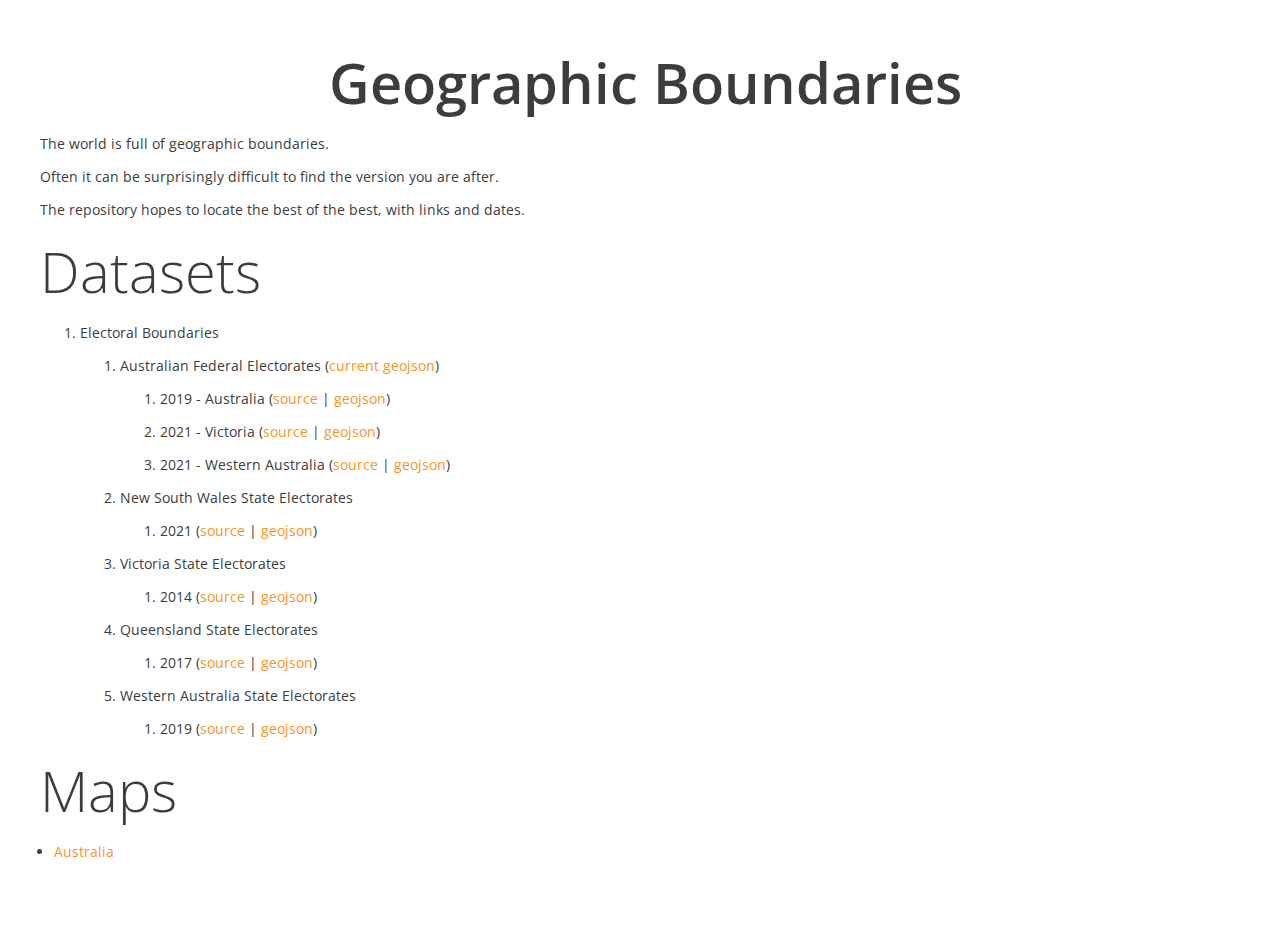
==== commit 7d0c4f77: "map2" ====
--- a/index.html
+++ b/index.html
@@ -39,10 +39,11 @@
       <li>Electoral Boundaries</li>
       <ol>
         <li>Australian Federal Electorates (<a
-            href="https://github.com/jwood74/geographic_boundaries/blob/main/au/ced/ced_current.geojson">current</a>)
+            href="https://github.com/jwood74/geographic_boundaries/blob/main/au/ced/ced_current.geojson">current
+            geojson</a>)
         </li>
         <ol>
-          <li>2019 - Full Country (<a href="https://www.aec.gov.au/Electorates/gis/gis_datadownload.htm">source</a> | <a
+          <li>2019 - Australia (<a href="https://www.aec.gov.au/Electorates/gis/gis_datadownload.htm">source</a> | <a
               href="https://github.com/jwood74/geographic_boundaries/blob/main/au/ced/ced_2019/ced_2019.geojson">geojson</a>)
           </li>
           <li>2021 - Victoria (<a href="https://www.aec.gov.au/Electorates/gis/gis_datadownload.htm">source</a> | <a
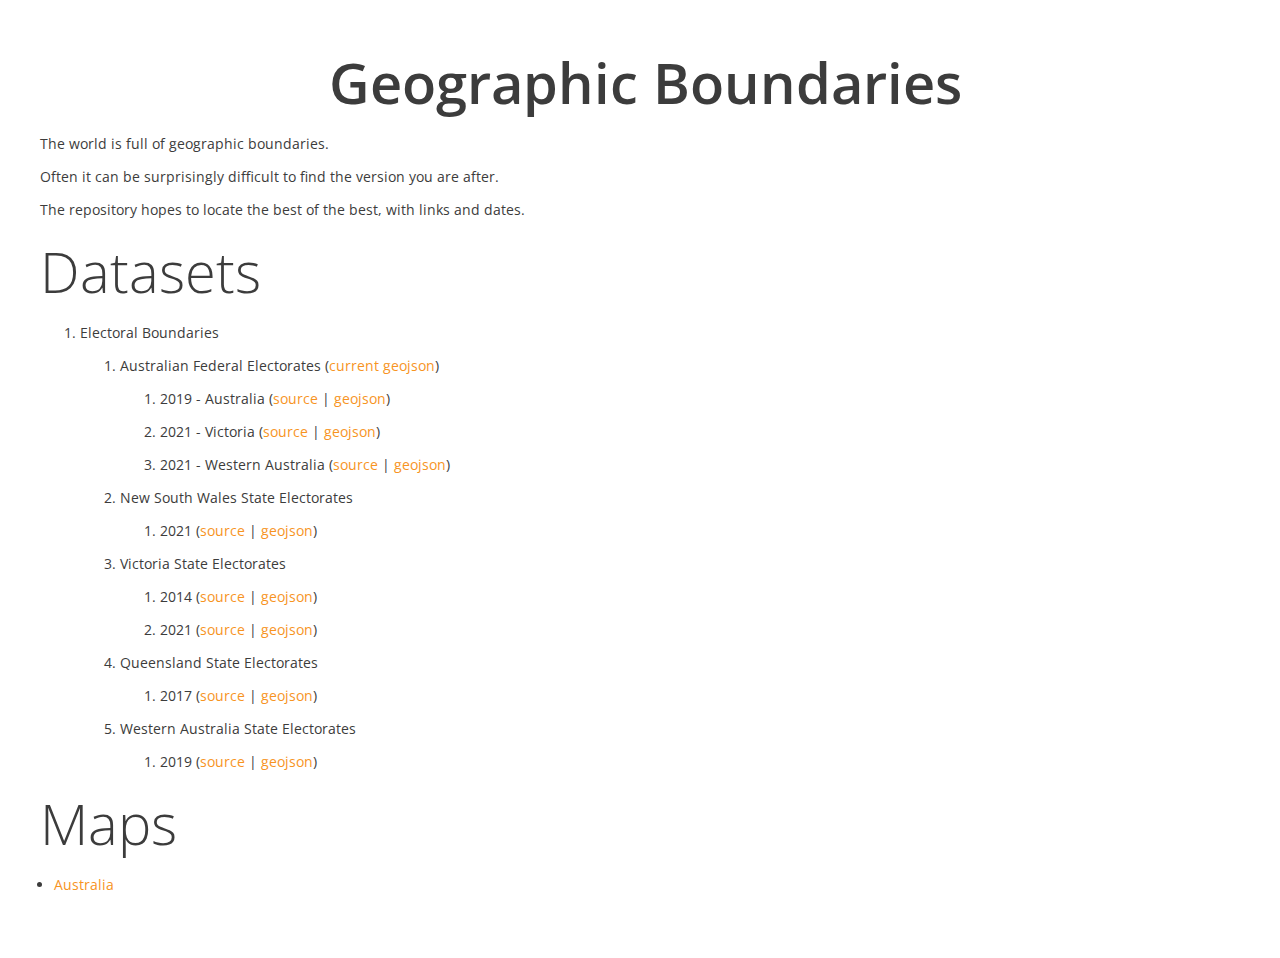
==== commit 8f167ed4: "Vic 2021 onto index" ====
--- a/index.html
+++ b/index.html
@@ -65,6 +65,10 @@
             | <a
               href="https://github.com/jwood74/geographic_boundaries/blob/main/au/sed/sed_vic/sed_vic_2014/sed_vic_2014.geojson">geojson</a>)
           </li>
+          <li>2021 (<a href="https://www.ebc.vic.gov.au/Past-Redivisions/Default.html">source</a>
+            | <a
+              href="https://github.com/jwood74/geographic_boundaries/blob/main/au/sed/sed_vic/sed_vic_2021/sed_vic_2021.geojson">geojson</a>)
+          </li>
         </ol>
         <li>Queensland State Electorates</li>
         <ol>
